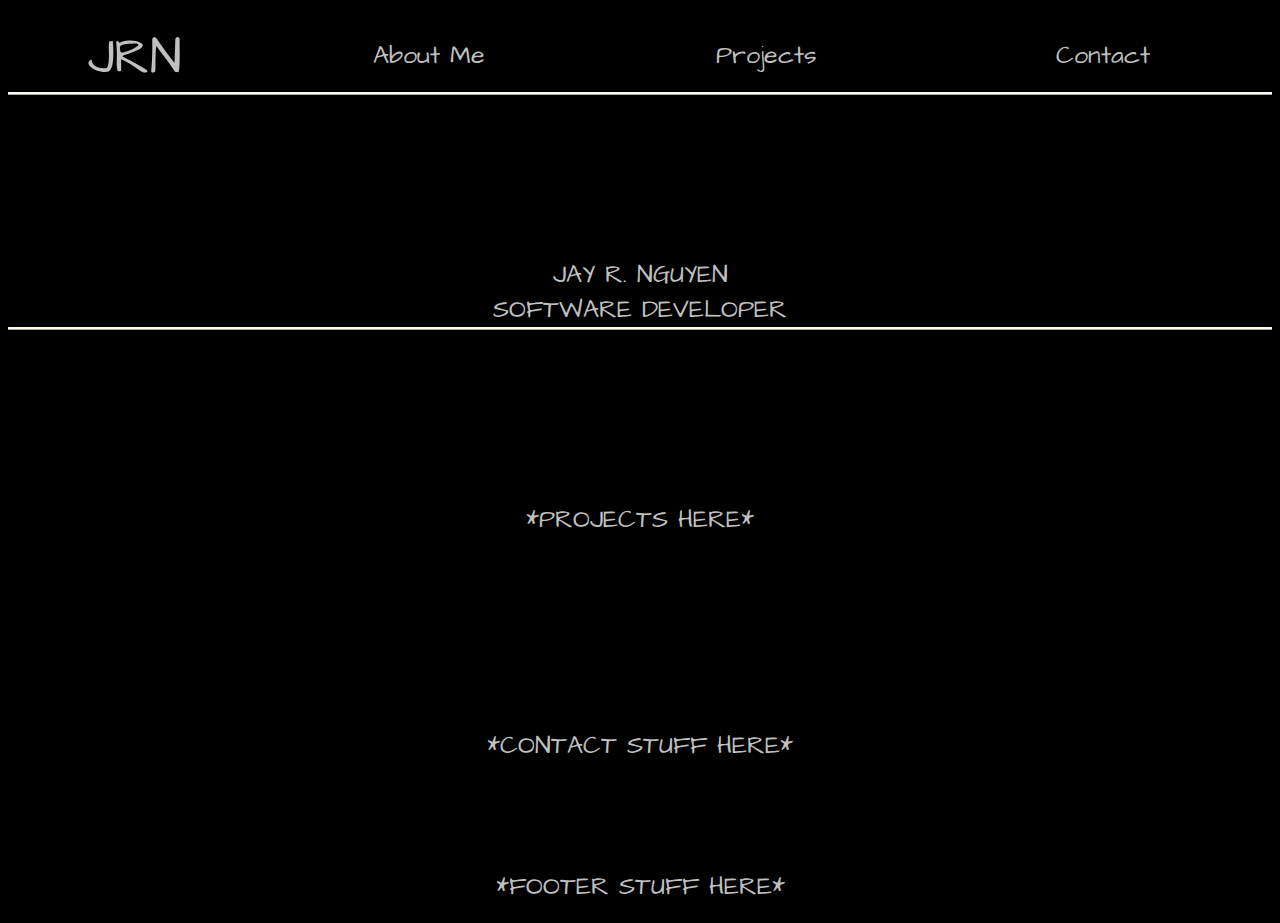
==== Portfolio-Code/index.html @ 2527833b "Add Portfolio Code Directory" ====
<!DOCTYPE html>
<html lang="en">
	<head>
		<meta charset="UTF-8" />
		<meta http-equiv="X-UA-Compatible" content="IE=edge" />
		<meta name="viewport" content="width=device-width, initial-scale=1.0" />
		<title>Jay R. Nguyen</title>
		<link rel="stylesheet" href="style.css" media="screen" type="text/css" />
		<link
			href="https://cdn.jsdelivr.net/npm/bootstrap@5.1.3/dist/css/bootstrap.min.css"
			rel="stylesheet"
			integrity="sha384-1BmE4kWBq78iYhFldvKuhfTAU6auU8tT94WrHftjDbrCEXSU1oBoqyl2QvZ6jIW3"
			crossorigin="anonymous"
		/>
		<link rel="preconnect" href="https://fonts.googleapis.com">
		<link rel="preconnect" href="https://fonts.gstatic.com" crossorigin>
		<link href="https://fonts.googleapis.com/css2?family=Architects+Daughter&display=swap" rel="stylesheet">
		<link rel="stylesheet" href="https://cdnjs.cloudflare.com/ajax/libs/font-awesome/4.7.0/css/font-awesome.min.css">
	</head>
	<body class="body">
		<div class="topNav">
			<a class="brand" href="#">JRN</a>
			<div id="myLinks">
				<a class="navLink aboutMe" href="#">About Me</a>
				<a class="navLink projects" href="#">Projects</a>
				<a class="navLink contact" href="#">Contact</a>
			</div>
			<a href="javascript:void(0);" class="menuIcon" onclick="toggleMenu()">
				<i class="fa fa-bars"></i>
			</a>
		</div>
		<main>
			<header>JAY R. NGUYEN</br>
			SOFTWARE DEVELOPER
			</header>
			<article class="projects">
				*PROJECTS HERE*
			</article>
			<article class="contact">
				*CONTACT STUFF HERE*
			</article>
			<footer>
				*FOOTER STUFF HERE*
			</footer>
		</main>
		<script
			src="https://cdn.jsdelivr.net/npm/bootstrap@5.1.3/dist/js/bootstrap.bundle.min.js"
			integrity="sha384-ka7Sk0Gln4gmtz2MlQnikT1wXgYsOg+OMhuP+IlRH9sENBO0LRn5q+8nbTov4+1p"
			crossorigin="anonymous"
		></script>
		<script src="https://code.jquery.com/jquery-3.3.1.js" integrity="sha256-2Kok7MbOyxpgUVvAk/HJ2jigOSYS2auK4Pfzbm7uH60="
		crossorigin="anonymous"></script>
		<script src="/app.js"></script>
	</body>
</html>
---- Portfolio-Code/style.css ----
.body {
	background-color: black;
	color: silver;
}
.topNav {
	display: grid;
	grid-template-columns: 3fr 3fr 3fr;
	padding: 0px 0px 15px 0px;
	font-size: 15px;
	position: relative;
	font-size: 25px;
	top: 15px;
	border-bottom: floralwhite;
	border-bottom-style: ridge;
}
.brand {
	text-decoration: none;
	justify-self: center;
	font-family: 'Architects Daughter', cursive;
	color: silver;
	/* position: absolute; */
	left: 40px;
}
.menuIcon {
	grid-column: 3;
	position: absolute;
	right: 40px;
	color: silver;
}
@media screen and (max-width: 768px) {
	#myLinks {
		grid-column: 2;
		display: grid;
		display: none;
		font-size: 20px;
		position: relative;
		margin: 0px;
		padding: 0px;
	}
}
#myLinks a:hover {
	text-transform: uppercase;
	background-color: #ddd;
	color: black;
}
.navLink {
	display: grid;
	justify-content: center;
	text-decoration: none;
	font-family: 'Architects Daughter', cursive;
	color: silver;
}
main {
	height: 735px;
	display: grid;
	grid-template-rows: 4fr 4fr 4fr 1fr;
	text-align: center;
	padding: 0px;
	margin: 20px 0px 0px 0px;
	font-family: 'Architects Daughter', cursive;
	font-size: 25px;
	overflow: hidden;
	align-items: center;
}
header {
	border-top: honeydew;
	border-bottom: floralwhite;
	border-bottom-style: ridge;
}

/*TABLET & DESKTOP RESPONSE*/
@media screen and (min-width: 768px) {
	.topNav {
		display: grid;
		grid-template-columns: 1fr 4fr;
		position: relative;
		padding: 0px;
	}
}
@media screen and (min-width: 768px) {
	.brand {
		grid-column: 1;
		font-size: 50px;
	}
}
@media screen and (min-width: 768px) {
	.menuIcon {
		display: none;
	}
}
@media screen and (min-width: 768px) {
	div #myLinks {
		grid-column: 2;
		display: grid;
		grid-template-columns: 1fr 1fr 1fr;
		position: relative;
		top: 15px;
	}
}
@media screen and (min-width: 768px) {
	main {
		margin: 100px 0px 0px 0px;
	}
}
/*END TABLET & DESKTOP RESPONSE*/
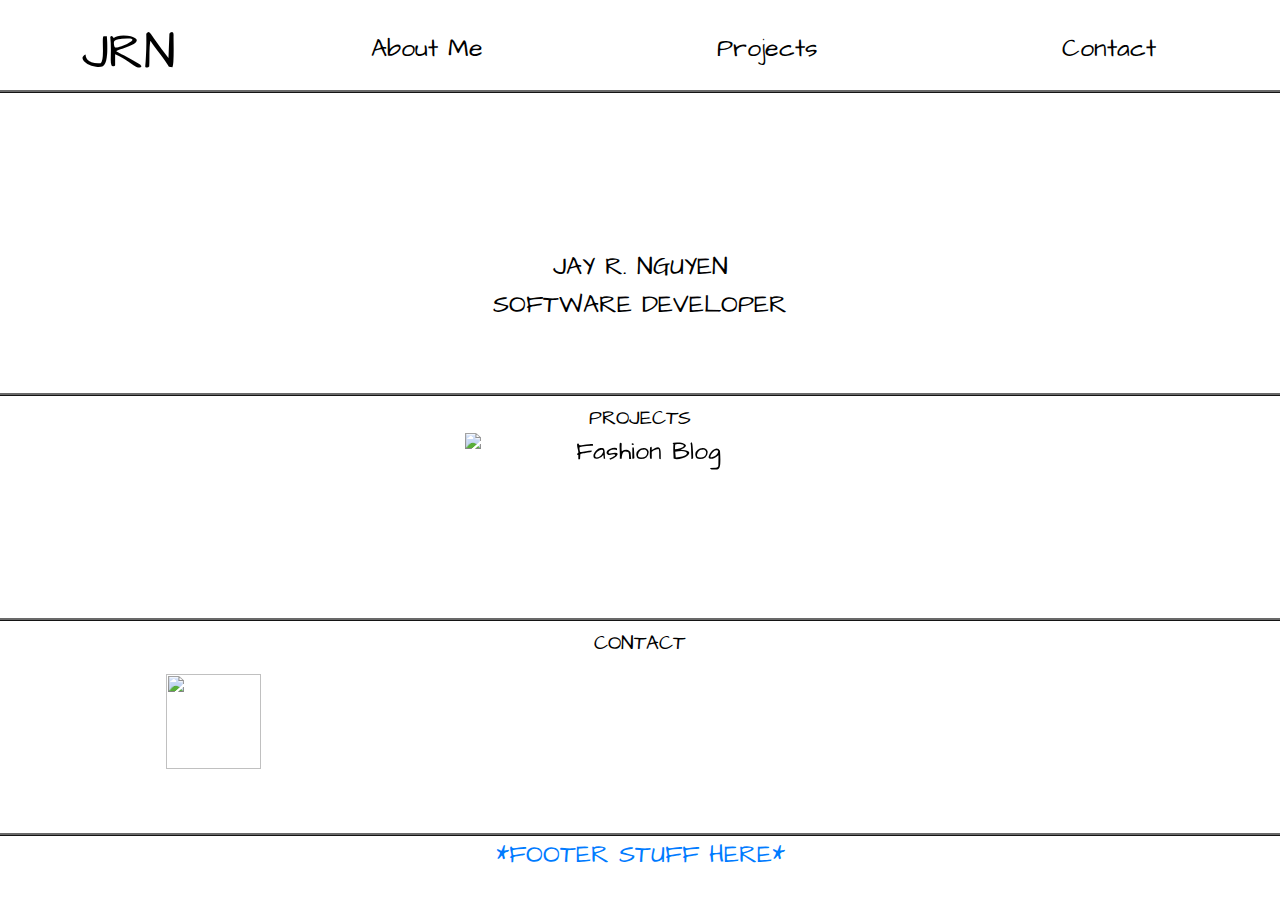
==== commit edaf5149: "Rename Files and Update Code" ====
--- a/Portfolio-Code/index.html
+++ b/Portfolio-Code/index.html
@@ -1,55 +1,88 @@
 <!DOCTYPE html>
 <html lang="en">
-	<head>
-		<meta charset="UTF-8" />
-		<meta http-equiv="X-UA-Compatible" content="IE=edge" />
-		<meta name="viewport" content="width=device-width, initial-scale=1.0" />
-		<title>Jay R. Nguyen</title>
-		<link rel="stylesheet" href="style.css" media="screen" type="text/css" />
-		<link
-			href="https://cdn.jsdelivr.net/npm/bootstrap@5.1.3/dist/css/bootstrap.min.css"
-			rel="stylesheet"
-			integrity="sha384-1BmE4kWBq78iYhFldvKuhfTAU6auU8tT94WrHftjDbrCEXSU1oBoqyl2QvZ6jIW3"
-			crossorigin="anonymous"
-		/>
-		<link rel="preconnect" href="https://fonts.googleapis.com">
-		<link rel="preconnect" href="https://fonts.gstatic.com" crossorigin>
-		<link href="https://fonts.googleapis.com/css2?family=Architects+Daughter&display=swap" rel="stylesheet">
-		<link rel="stylesheet" href="https://cdnjs.cloudflare.com/ajax/libs/font-awesome/4.7.0/css/font-awesome.min.css">
-	</head>
-	<body class="body">
-		<div class="topNav">
-			<a class="brand" href="#">JRN</a>
-			<div id="myLinks">
-				<a class="navLink aboutMe" href="#">About Me</a>
-				<a class="navLink projects" href="#">Projects</a>
-				<a class="navLink contact" href="#">Contact</a>
+<head>
+	<meta charset="UTF-8" />
+	<meta http-equiv="X-UA-Compatible" content="IE=edge" />
+	<meta name="viewport" content="width=device-width, initial-scale=1.0" />
+	<title>Jay R. Nguyen</title>
+	<link rel="stylesheet" href="style.css" media="screen" type="text/css" />
+	<link href="https://cdn.jsdelivr.net/npm/bootstrap@5.1.3/dist/css/bootstrap.min.css" rel="stylesheet"
+		integrity="sha384-1BmE4kWBq78iYhFldvKuhfTAU6auU8tT94WrHftjDbrCEXSU1oBoqyl2QvZ6jIW3" crossorigin="anonymous" />
+	<link rel="preconnect" href="https://fonts.googleapis.com">
+	<link rel="preconnect" href="https://fonts.gstatic.com" crossorigin>
+	<link href="https://fonts.googleapis.com/css2?family=Architects+Daughter&display=swap" rel="stylesheet">
+	<link rel="stylesheet" href="https://cdnjs.cloudflare.com/ajax/libs/font-awesome/4.7.0/css/font-awesome.min.css">
+	<link rel="stylesheet" href="https://maxcdn.bootstrapcdn.com/bootstrap/4.0.0/css/bootstrap.min.css"
+		integrity="sha384-Gn5384xqQ1aoWXA+058RXPxPg6fy4IWvTNh0E263XmFcJlSAwiGgFAW/dAiS6JXm" crossorigin="anonymous">
+</head>
+<body class="body">
+	<div class="topNav">
+		<a class="brand" href="#">JRN</a>
+		<div id="myLinks">
+			<a class="navLink" href="#">About Me</a>
+			<a class="navLink" href="#">Projects</a>
+			<a class="navLink" href="#">Contact</a>
+		</div>
+		<a href="javascript:void(0);" class="menuIcon" onclick="toggleMenu()">
+			<i class="fa fa-bars"></i>
+		</a>
+	</div>
+	<main>
+		<header>JAY R. NGUYEN</br>
+			SOFTWARE DEVELOPER
+		</header>
+		<article class="projects">
+			<!-- <img src="images/Fashion Blog.png" alt="Fashion Blog" class="fashion"> -->
+			<h5 id="projectsText">PROJECTS</h5>
+			<div id="carouselExampleControls" class="carousel slide" data-ride="carousel">
+				<div class="carousel-inner">
+					<div class="carousel-item active">
+						<img class="d-block w-100" src="images/Fashion Blog.png" alt="Fashion Blog">
+					</div>
+					<div class="carousel-item">
+						<img class="d-block w-100" src="images/NASA Mars.png" alt="NASA Mars">
+					</div>
+					<div class="carousel-item">
+						<img class="d-block w-100" src="images/Startup Matchmaker.png" alt="Startup Matchmaker">
+					</div>
+				</div>
+				<a class="carousel-control-prev" href="#carouselExampleControls" role="button" data-slide="prev">
+					<span class="carousel-control-prev-icon" aria-hidden="true"></span>
+					<span class="sr-only">Previous</span>
+				</a>
+				<a class="carousel-control-next" href="#carouselExampleControls" role="button" data-slide="next">
+					<span class="carousel-control-next-icon" aria-hidden="true"></span>
+					<span class="sr-only">Next</span>
+				</a>
 			</div>
-			<a href="javascript:void(0);" class="menuIcon" onclick="toggleMenu()">
-				<i class="fa fa-bars"></i>
-			</a>
-		</div>
-		<main>
-			<header>JAY R. NGUYEN</br>
-			SOFTWARE DEVELOPER
-			</header>
-			<article class="projects">
-				*PROJECTS HERE*
-			</article>
-			<article class="contact">
-				*CONTACT STUFF HERE*
-			</article>
-			<footer>
-				*FOOTER STUFF HERE*
-			</footer>
-		</main>
-		<script
-			src="https://cdn.jsdelivr.net/npm/bootstrap@5.1.3/dist/js/bootstrap.bundle.min.js"
-			integrity="sha384-ka7Sk0Gln4gmtz2MlQnikT1wXgYsOg+OMhuP+IlRH9sENBO0LRn5q+8nbTov4+1p"
-			crossorigin="anonymous"
-		></script>
-		<script src="https://code.jquery.com/jquery-3.3.1.js" integrity="sha256-2Kok7MbOyxpgUVvAk/HJ2jigOSYS2auK4Pfzbm7uH60="
+		</article>
+		<article class="contact">
+			<h5 id="contactText">CONTACT</h5>
+			<div class="facebookIcon">
+				<a href="https://www.facebook.com/jay.r.nguyen"><img class="facebook" src="images/Facebook Icon.png"></a>
+			</div>
+			<div class="emailIcon">
+				<a href=
+			</div>
+		</article>
+		<footer>
+			*FOOTER STUFF HERE*
+		</footer>
+	</main>
+	<script src="https://cdn.jsdelivr.net/npm/bootstrap@5.1.3/dist/js/bootstrap.bundle.min.js"
+		integrity="sha384-ka7Sk0Gln4gmtz2MlQnikT1wXgYsOg+OMhuP+IlRH9sENBO0LRn5q+8nbTov4+1p"
 		crossorigin="anonymous"></script>
-		<script src="/app.js"></script>
-	</body>
-</html>
+	<script src="https://code.jquery.com/jquery-3.3.1.js"
+		integrity="sha256-2Kok7MbOyxpgUVvAk/HJ2jigOSYS2auK4Pfzbm7uH60=" crossorigin="anonymous"></script>
+	<script src="https://code.jquery.com/jquery-3.2.1.slim.min.js"
+			integrity="sha384-KJ3o2DKtIkvYIK3UENzmM7KCkRr/rE9/Qpg6aAZGJwFDMVNA/GpGFF93hXpG5KkN"
+			crossorigin="anonymous"></script>
+	<script src="https://cdnjs.cloudflare.com/ajax/libs/popper.js/1.12.9/umd/popper.min.js"
+			integrity="sha384-ApNbgh9B+Y1QKtv3Rn7W3mgPxhU9K/ScQsAP7hUibX39j7fakFPskvXusvfa0b4Q"
+			crossorigin="anonymous"></script>
+	<script src="https://maxcdn.bootstrapcdn.com/bootstrap/4.0.0/js/bootstrap.min.js"
+			integrity="sha384-JZR6Spejh4U02d8jOt6vLEHfe/JQGiRRSQQxSfFWpi1MquVdAyjUar5+76PVCmYl"
+			crossorigin="anonymous"></script>
+	<script src="/app.js"></script>
+</body>
+</html>--- a/Portfolio-Code/style.css
+++ b/Portfolio-Code/style.css
@@ -1,6 +1,6 @@
 .body {
-	background-color: black;
-	color: silver;
+	background-color: white;
+	color: black;
 }
 .topNav {
 	display: grid;
@@ -10,14 +10,14 @@
 	position: relative;
 	font-size: 25px;
 	top: 15px;
-	border-bottom: floralwhite;
+	border-bottom: dimgray;
 	border-bottom-style: ridge;
 }
 .brand {
 	text-decoration: none;
 	justify-self: center;
 	font-family: 'Architects Daughter', cursive;
-	color: silver;
+	color: black;
 	/* position: absolute; */
 	left: 40px;
 }
@@ -25,7 +25,7 @@
 	grid-column: 3;
 	position: absolute;
 	right: 40px;
-	color: silver;
+	color: black;
 }
 @media screen and (max-width: 768px) {
 	#myLinks {
@@ -40,15 +40,17 @@
 }
 #myLinks a:hover {
 	text-transform: uppercase;
-	background-color: #ddd;
-	color: black;
+	background-color: black;
+	color: white;
 }
 .navLink {
 	display: grid;
 	justify-content: center;
 	text-decoration: none;
 	font-family: 'Architects Daughter', cursive;
-	color: silver;
+	color: black;
+	padding: 0px;
+	margin: 0px;
 }
 main {
 	height: 735px;
@@ -59,15 +61,62 @@
 	margin: 20px 0px 0px 0px;
 	font-family: 'Architects Daughter', cursive;
 	font-size: 25px;
-	overflow: hidden;
+	overflow: auto;
 	align-items: center;
 }
 header {
-	border-top: honeydew;
-	border-bottom: floralwhite;
+	border-bottom: dimgray;
+	border-bottom-style: ridge;
+	padding: 70px 0px 70px 0px;
+	margin: 0px;
+}
+.projects {
+	display: grid;
+	grid-template-rows: 1fr 5fr;
+	border-bottom: dimgray;
+	border-bottom-style: ridge;
+	height: 225px;
+	/* padding: 0px 0px 6px 0px; */
+}
+#projectsText {
+	position: relative;
+	top: 10px;
+}
+.carousel {
+	width: 350px;
+	margin-left: auto;
+	margin-right: auto;
+}
+img {
+	display: block;
+	margin: auto;
+	height: 180px;
+}
+.contact {
+	display: grid;
+	grid-template-columns: 1fr 1fr 1fr;
+	grid-template-rows: 1fr 3fr;
+	position: relative;
+	height: 215px;
+	border-bottom: dimgray;
 	border-bottom-style: ridge;
 }
-
+#contactText {
+	position: relative;
+	top: 10px;
+	grid-column: 1/4;
+	grid-row: 1;
+}
+.facebookIcon {
+	position: relative;
+	display: grid;
+	grid-column: 1;
+	grid-row: 2;
+}
+img.facebook {
+	width: 95px;
+	height: 95px;
+}
 /*TABLET & DESKTOP RESPONSE*/
 @media screen and (min-width: 768px) {
 	.topNav {
